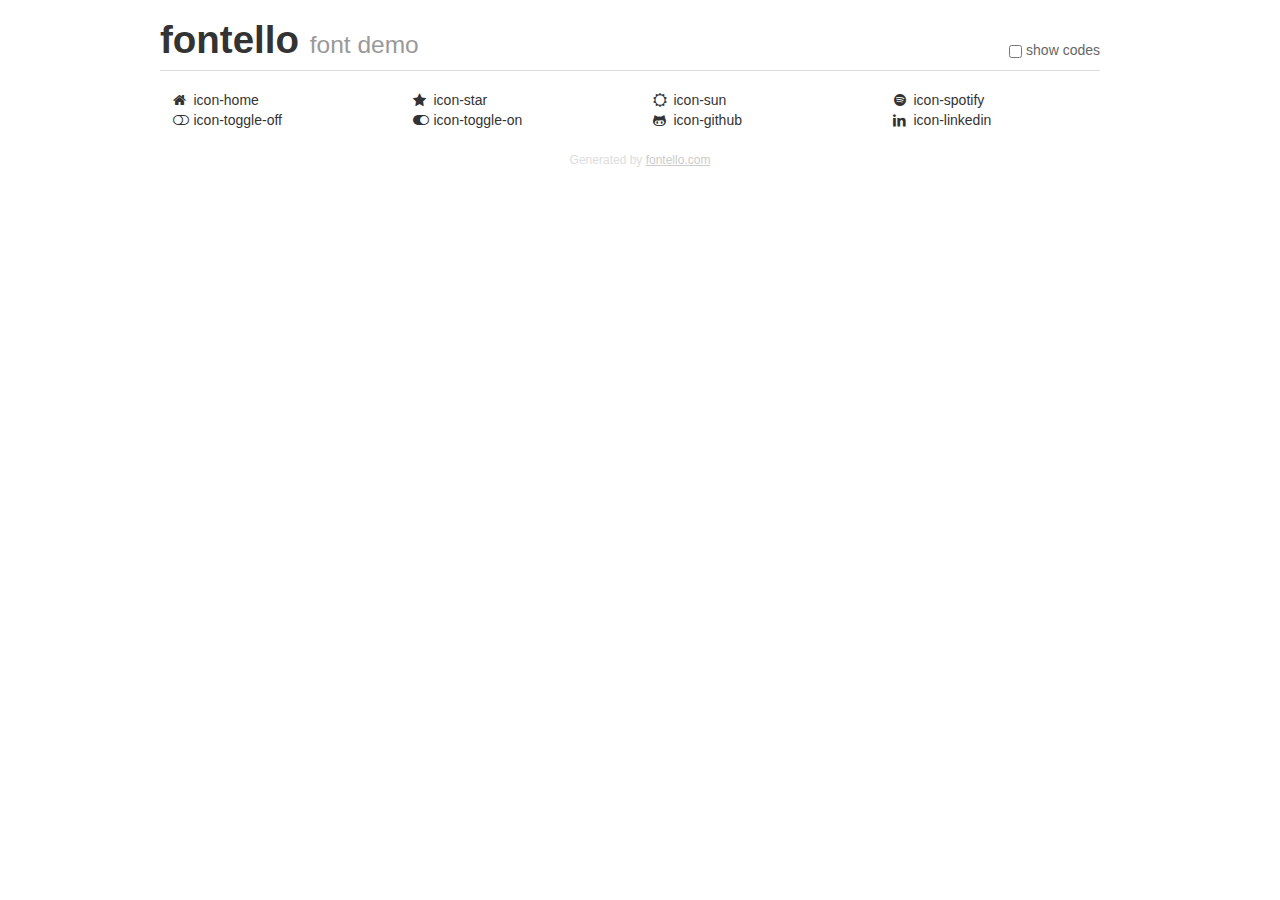
==== demo.html @ 4d1eb9cc "repair#2" ====
<!DOCTYPE html>
<html>
  <head>
  <!--[if lt IE 9]><script language="javascript" type="text/javascript" src="//html5shim.googlecode.com/svn/trunk/html5.js"></script><![endif]-->
  <meta charset="UTF-8">
  <style>
    html {
      font-size: 100%;
      -webkit-text-size-adjust: 100%;
      -ms-text-size-adjust: 100%;
    }
    a:focus {
      outline: thin dotted #333;
      outline: 5px auto -webkit-focus-ring-color;
      outline-offset: -2px;
    }
    a:hover,
    a:active {
      outline: 0;
    }
    input {
      margin: 0;
      font-size: 100%;
      vertical-align: middle;
      *overflow: visible;
      line-height: normal;
    }
    input::-moz-focus-inner {
      padding: 0;
      border: 0;
    }
    body {
      margin: 0;
      font-family: "Helvetica Neue", Helvetica, Arial, sans-serif;
      font-size: 14px;
      line-height: 20px;
      color: #333;
      background-color: #fff;
    }
    a {
      color: #08c;
      text-decoration: none;
    }
    a:hover {
      color: #005580;
      text-decoration: underline;
    }
    .row {
      margin-left: -20px;
      *zoom: 1;
    }
    .row:before,
    .row:after {
      display: table;
      content: "";
      line-height: 0;
    }
    .row:after {
      clear: both;
    }
    .span3 {
      float: left;
      min-height: 1px;
      margin-left: 20px;
      width: 220px;
    }
    .container {
      width: 940px;
      margin-right: auto;
      margin-left: auto;
      *zoom: 1;
    }
    .container:before,
    .container:after {
      display: table;
      content: "";
      line-height: 0;
    }
    .container:after {
      clear: both;
    }
    small {
      font-size: 85%;
    }
    h1 {
      margin: 10px 0;
      font-family: inherit;
      font-weight: bold;
      line-height: 20px;
      color: inherit;
      text-rendering: optimizelegibility;
      line-height: 40px;
      font-size: 38.5px;
    }
    h1 small {
      font-weight: normal;
      line-height: 1;
      color: #999;
      font-size: 24.5px;
    }

    body {
      margin-top: 90px;
    }
    .header {
      position: fixed;
      top: 0;
      left: 50%;
      margin-left: -480px;
      background-color: #fff;
      border-bottom: 1px solid #ddd;
      padding-top: 10px;
      z-index: 10;
    }
    .footer {
      color: #ddd;
      font-size: 12px;
      text-align: center;
      margin-top: 20px;
    }
    .footer a {
      color: #ccc;
      text-decoration: underline;
    }
    .the-icons {
      font-size: 14px;
      line-height: 24px;
    }
    .switch {
      position: absolute;
      right: 0;
      bottom: 10px;
      color: #666;
    }
    .switch input {
      margin-right: 0.3em;
    }
    .codesOn .i-name {
      display: none;
    }
    .codesOn .i-code {
      display: inline;
    }
    .i-code {
      display: none;
    }
    @font-face {
      font-family: 'fontello';
      src: url('./font/fontello.eot?96916926');
      src: url('./font/fontello.eot?96916926#iefix') format('embedded-opentype'),
           url('./font/fontello.woff?96916926') format('woff'),
           url('./font/fontello.ttf?96916926') format('truetype'),
           url('./font/fontello.svg?96916926#fontello') format('svg');
      font-weight: normal;
      font-style: normal;
    }
    .demo-icon {
      font-family: "fontello";
      font-style: normal;
      font-weight: normal;
      speak: never;
     
      display: inline-block;
      text-decoration: inherit;
      width: 1em;
      margin-right: .2em;
      text-align: center;
      /* opacity: .8; */
     
      /* For safety - reset parent styles, that can break glyph codes*/
      font-variant: normal;
      text-transform: none;
     
      /* fix buttons height, for twitter bootstrap */
      line-height: 1em;
     
      /* Animation center compensation - margins should be symmetric */
      /* remove if not needed */
      margin-left: .2em;
     
      /* You can be more comfortable with increased icons size */
      /* font-size: 120%; */
     
      /* Font smoothing. That was taken from TWBS */
      -webkit-font-smoothing: antialiased;
      -moz-osx-font-smoothing: grayscale;
     
      /* Uncomment for 3D effect */
      /* text-shadow: 1px 1px 1px rgba(127, 127, 127, 0.3); */
    }
    </style>
    <link rel="stylesheet" href="css/animation.css"><!--[if IE 7]><link rel="stylesheet" href="css/" + font.fontname + "-ie7.css"><![endif]-->
    <script>
      function toggleCodes(on) {
        var obj = document.getElementById('icons');
      
        if (on) {
          obj.className += ' codesOn';
        } else {
          obj.className = obj.className.replace(' codesOn', '');
        }
      }
    </script>
  </head>
  <body>
    <div class="container header">
      <h1>fontello <small>font demo</small></h1>
      <label class="switch">
        <input type="checkbox" onclick="toggleCodes(this.checked)">show codes
      </label>
    </div>
    <div class="container" id="icons">
      <div class="row">
        <div class="span3" title="Code: 0xe800">
          <i class="demo-icon icon-home">&#xe800;</i> <span class="i-name">icon-home</span><span class="i-code">0xe800</span>
        </div>
        <div class="span3" title="Code: 0xe801">
          <i class="demo-icon icon-star">&#xe801;</i> <span class="i-name">icon-star</span><span class="i-code">0xe801</span>
        </div>
        <div class="span3" title="Code: 0xf185">
          <i class="demo-icon icon-sun">&#xf185;</i> <span class="i-name">icon-sun</span><span class="i-code">0xf185</span>
        </div>
        <div class="span3" title="Code: 0xf1bc">
          <i class="demo-icon icon-spotify">&#xf1bc;</i> <span class="i-name">icon-spotify</span><span class="i-code">0xf1bc</span>
        </div>
      </div>
      <div class="row">
        <div class="span3" title="Code: 0xf204">
          <i class="demo-icon icon-toggle-off">&#xf204;</i> <span class="i-name">icon-toggle-off</span><span class="i-code">0xf204</span>
        </div>
        <div class="span3" title="Code: 0xf205">
          <i class="demo-icon icon-toggle-on">&#xf205;</i> <span class="i-name">icon-toggle-on</span><span class="i-code">0xf205</span>
        </div>
        <div class="span3" title="Code: 0xf300">
          <i class="demo-icon icon-github">&#xf300;</i> <span class="i-name">icon-github</span><span class="i-code">0xf300</span>
        </div>
        <div class="span3" title="Code: 0xf318">
          <i class="demo-icon icon-linkedin">&#xf318;</i> <span class="i-name">icon-linkedin</span><span class="i-code">0xf318</span>
        </div>
      </div>
    </div>
    <div class="container footer">Generated by <a href="https://fontello.com">fontello.com</a></div>
  </body>
</html>
---- css/animation.css ----
/*
   Animation example, for spinners
*/
.animate-spin {
  -moz-animation: spin 2s infinite linear;
  -o-animation: spin 2s infinite linear;
  -webkit-animation: spin 2s infinite linear;
  animation: spin 2s infinite linear;
  display: inline-block;
}
@-moz-keyframes spin {
  0% {
    -moz-transform: rotate(0deg);
    -o-transform: rotate(0deg);
    -webkit-transform: rotate(0deg);
    transform: rotate(0deg);
  }

  100% {
    -moz-transform: rotate(359deg);
    -o-transform: rotate(359deg);
    -webkit-transform: rotate(359deg);
    transform: rotate(359deg);
  }
}
@-webkit-keyframes spin {
  0% {
    -moz-transform: rotate(0deg);
    -o-transform: rotate(0deg);
    -webkit-transform: rotate(0deg);
    transform: rotate(0deg);
  }

  100% {
    -moz-transform: rotate(359deg);
    -o-transform: rotate(359deg);
    -webkit-transform: rotate(359deg);
    transform: rotate(359deg);
  }
}
@-o-keyframes spin {
  0% {
    -moz-transform: rotate(0deg);
    -o-transform: rotate(0deg);
    -webkit-transform: rotate(0deg);
    transform: rotate(0deg);
  }

  100% {
    -moz-transform: rotate(359deg);
    -o-transform: rotate(359deg);
    -webkit-transform: rotate(359deg);
    transform: rotate(359deg);
  }
}
@-ms-keyframes spin {
  0% {
    -moz-transform: rotate(0deg);
    -o-transform: rotate(0deg);
    -webkit-transform: rotate(0deg);
    transform: rotate(0deg);
  }

  100% {
    -moz-transform: rotate(359deg);
    -o-transform: rotate(359deg);
    -webkit-transform: rotate(359deg);
    transform: rotate(359deg);
  }
}
@keyframes spin {
  0% {
    -moz-transform: rotate(0deg);
    -o-transform: rotate(0deg);
    -webkit-transform: rotate(0deg);
    transform: rotate(0deg);
  }

  100% {
    -moz-transform: rotate(359deg);
    -o-transform: rotate(359deg);
    -webkit-transform: rotate(359deg);
    transform: rotate(359deg);
  }
}
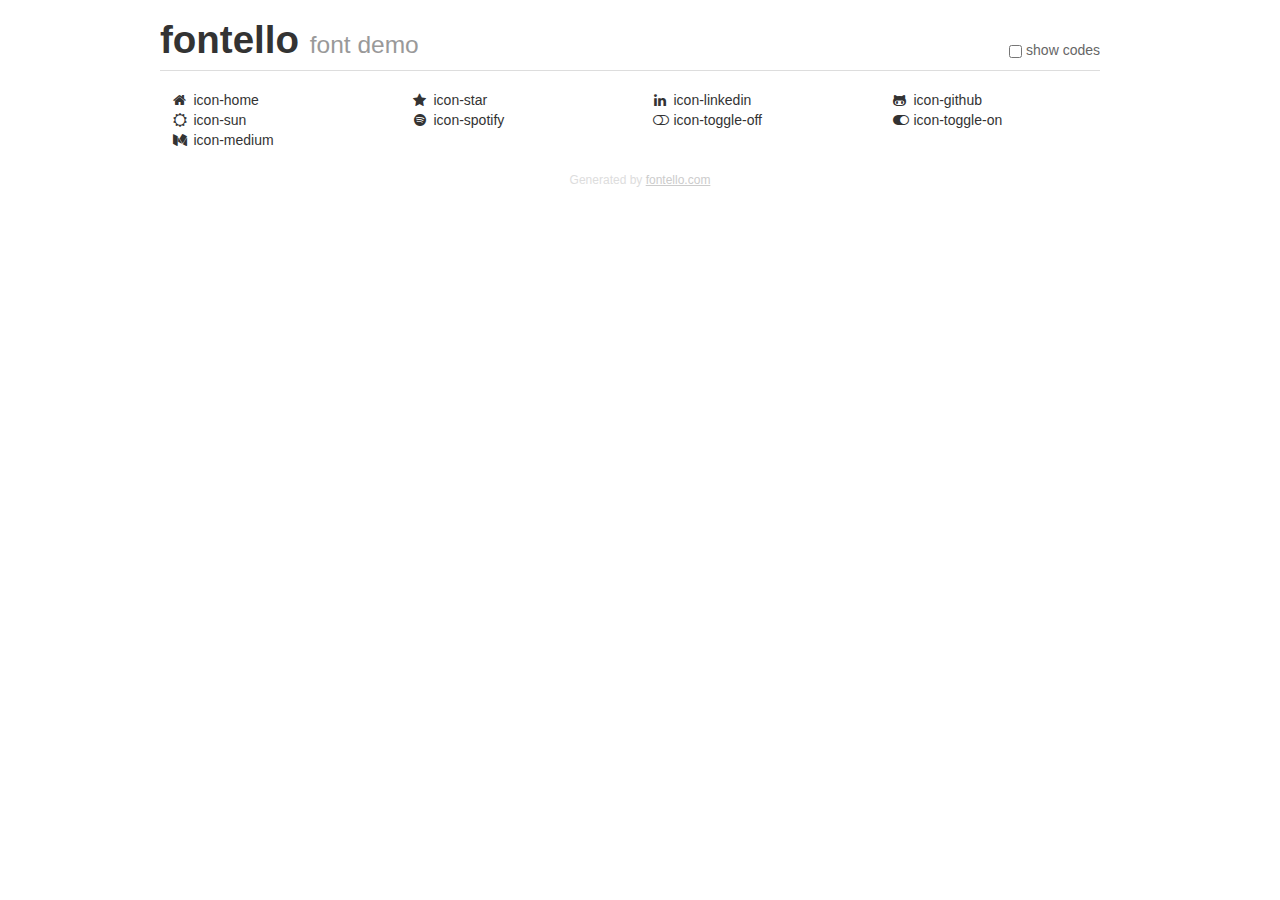
==== commit a64c82c1: "03_27_fix" ====
--- a/demo.html
+++ b/demo.html
@@ -146,11 +146,11 @@
     }
     @font-face {
       font-family: 'fontello';
-      src: url('./font/fontello.eot?96916926');
-      src: url('./font/fontello.eot?96916926#iefix') format('embedded-opentype'),
-           url('./font/fontello.woff?96916926') format('woff'),
-           url('./font/fontello.ttf?96916926') format('truetype'),
-           url('./font/fontello.svg?96916926#fontello') format('svg');
+      src: url('./font/fontello.eot?24055968');
+      src: url('./font/fontello.eot?24055968#iefix') format('embedded-opentype'),
+           url('./font/fontello.woff?24055968') format('woff'),
+           url('./font/fontello.ttf?24055968') format('truetype'),
+           url('./font/fontello.svg?24055968#fontello') format('svg');
       font-weight: normal;
       font-style: normal;
     }
@@ -217,25 +217,30 @@
         <div class="span3" title="Code: 0xe801">
           <i class="demo-icon icon-star">&#xe801;</i> <span class="i-name">icon-star</span><span class="i-code">0xe801</span>
         </div>
+        <div class="span3" title="Code: 0xf0e1">
+          <i class="demo-icon icon-linkedin">&#xf0e1;</i> <span class="i-name">icon-linkedin</span><span class="i-code">0xf0e1</span>
+        </div>
+        <div class="span3" title="Code: 0xf113">
+          <i class="demo-icon icon-github">&#xf113;</i> <span class="i-name">icon-github</span><span class="i-code">0xf113</span>
+        </div>
+      </div>
+      <div class="row">
         <div class="span3" title="Code: 0xf185">
           <i class="demo-icon icon-sun">&#xf185;</i> <span class="i-name">icon-sun</span><span class="i-code">0xf185</span>
         </div>
         <div class="span3" title="Code: 0xf1bc">
           <i class="demo-icon icon-spotify">&#xf1bc;</i> <span class="i-name">icon-spotify</span><span class="i-code">0xf1bc</span>
         </div>
+        <div class="span3" title="Code: 0xf204">
+          <i class="demo-icon icon-toggle-off">&#xf204;</i> <span class="i-name">icon-toggle-off</span><span class="i-code">0xf204</span>
+        </div>
+        <div class="span3" title="Code: 0xf205">
+          <i class="demo-icon icon-toggle-on">&#xf205;</i> <span class="i-name">icon-toggle-on</span><span class="i-code">0xf205</span>
+        </div>
       </div>
       <div class="row">
-        <div class="span3" title="Code: 0xf204">
-          <i class="demo-icon icon-toggle-off">&#xf204;</i> <span class="i-name">icon-toggle-off</span><span class="i-code">0xf204</span>
-        </div>
-        <div class="span3" title="Code: 0xf205">
-          <i class="demo-icon icon-toggle-on">&#xf205;</i> <span class="i-name">icon-toggle-on</span><span class="i-code">0xf205</span>
-        </div>
-        <div class="span3" title="Code: 0xf300">
-          <i class="demo-icon icon-github">&#xf300;</i> <span class="i-name">icon-github</span><span class="i-code">0xf300</span>
-        </div>
-        <div class="span3" title="Code: 0xf318">
-          <i class="demo-icon icon-linkedin">&#xf318;</i> <span class="i-name">icon-linkedin</span><span class="i-code">0xf318</span>
+        <div class="span3" title="Code: 0xf23a">
+          <i class="demo-icon icon-medium">&#xf23a;</i> <span class="i-name">icon-medium</span><span class="i-code">0xf23a</span>
         </div>
       </div>
     </div>
